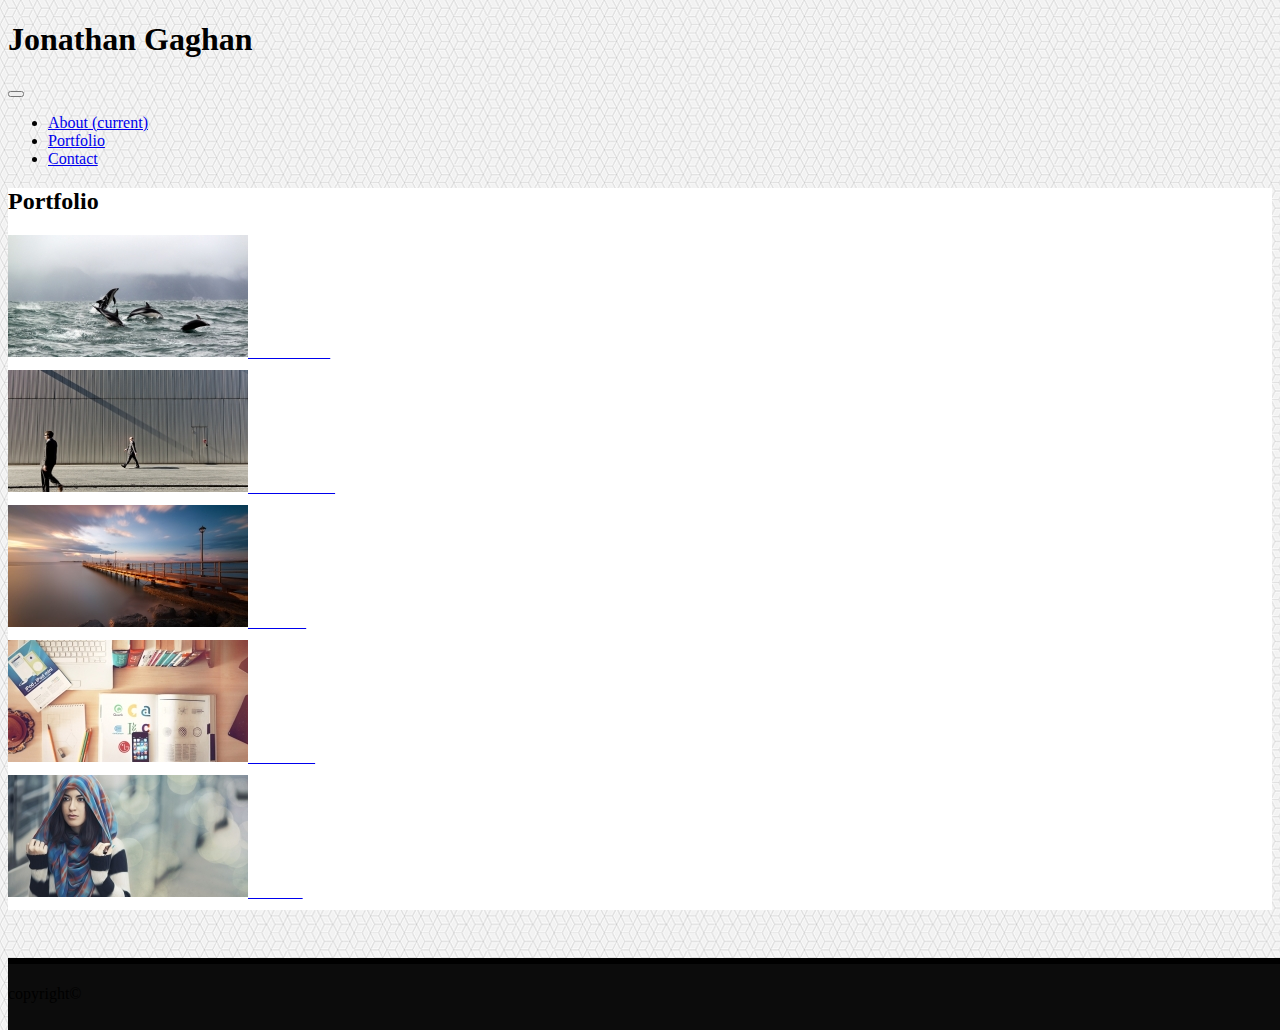
==== portfolio.html @ 00df610f "jurrasic park" ====
<!DOCTYPE html>
<html lang="en">

<head>
    <meta charset="UTF-8">
    <meta name="viewport" content="width=device-width, initial-scale=1.0">
    <meta http-equiv="X-UA-Compatible" content="ie=edge">
    <link rel="stylesheet" href="https://stackpath.bootstrapcdn.com/bootstrap/4.1.1/css/bootstrap.min.css" integrity="sha384-WskhaSGFgHYWDcbwN70/dfYBj47jz9qbsMId/iRN3ewGhXQFZCSftd1LZCfmhktB"
        crossorigin="anonymous">
    <link rel="stylesheet" type="text/css" href="style.css">
    <script src="https://code.jquery.com/jquery-3.3.1.slim.min.js" integrity="sha384-q8i/X+965DzO0rT7abK41JStQIAqVgRVzpbzo5smXKp4YfRvH+8abtTE1Pi6jizo"
        crossorigin="anonymous"></script>
    <script src="https://cdnjs.cloudflare.com/ajax/libs/popper.js/1.14.3/umd/popper.min.js" integrity="sha384-ZMP7rVo3mIykV+2+9J3UJ46jBk0WLaUAdn689aCwoqbBJiSnjAK/l8WvCWPIPm49"
        crossorigin="anonymous"></script>
    <script src="https://stackpath.bootstrapcdn.com/bootstrap/4.1.1/js/bootstrap.min.js" integrity="sha384-smHYKdLADwkXOn1EmN1qk/HfnUcbVRZyYmZ4qpPea6sjB/pTJ0euyQp0Mk8ck+5T"
        crossorigin="anonymous"></script>

    <title>Document</title>
</head>

<body>

    <nav class="navbar navbar-expand-lg navbar-light bg-white border-bottom py-0 mb-5">
        <a class="navbar-brand offset-sm-1 bg-info px-3 text-white ml-6">
            <h1 id ="normalhead">Jonathan Gaghan</h1>
            <h1 id="phonehead">Jonathan</h1>
        </a>
        <button class="navbar-toggler" type="button" data-toggle="collapse" data-target="#navbarNav" aria-controls="navbarNav" aria-expanded="false"
            aria-label="Toggle navigation">
            <span class="navbar-toggler-icon"></span>
        </button>
        <div class="collapse navbar-collapse mr-5" id="navbarNav">
            <ul class="navbar-nav offset-sm-8 mr-0">
                <li class="nav-item">
                    <a class="nav-link" href="index.html">About
                        <span class="sr-only">(current)</span>
                    </a>
                </li>
                <li class="nav-item">
                    <a class="nav-link" href="portfolio.html">Portfolio</a>
                </li>
                <li class="nav-item">
                    <a class="nav-link" href="contact.html">Contact</a>
                </li>
            </ul>
        </div>
    </nav>

    <div class="container border mb-5" id="content" border-color="#dddddd">
        <div class="row-fluid">
            <h2 class="mt-4 ml-3.5 mb-4 pb-4 border-bottom text-info" border-color="#dddddd">Portfolio</h2>
        </div>
        <div class="row">
                <div class="position-relative col-sm-4 mb-5">
                <a class="h-100 w-100 position-relative" href="https://jpgaghan.github.io/Word-Guess-Game/">
            <img class="w-100" src="assets/animals.jpg" alt="elsword">
            <span class="position-absolute bg-info" id="label">Word Guess</span>
                    </a>
                    </div>
                    <div class="position-relative h-100 w-100 col-sm-4 mb-5">
                    <a class="h-100 w-100 position-relative" href="https://jpgaghan.github.io/unit-4-game/">
            <img class="w-100" src="assets/architecture.jpg" alt="triviacrack">
            <span class="position-absolute bg-info" id="label">Jurrasic Park</span>
                </a>
                </div>
        </div>
        <div class="row">
                <div class="position-relative h-100 w-100 col-sm-4 mb-5">
            <a class="h-100 w-100 position-relative" href="https://www.amazon.com/">
                <img class="w-100" src="assets/nature.jpg" alt="amazon">
                <span class="position-absolute bg-info" id="label">Amazon</span>
            </a>
            </div>
            <div class="position-relative h-100 w-100 col-sm-4 mb-5">
            <a class="h-100 w-100 position-relative" href="https://www.ncsecu.org/">
                <img class="w-100" src="assets/tech.jpg" alt="ncsecu">
                <span class="position-absolute bg-info" id="label">NCSECU</span>
            </a>
            </div>
        </div>
        <div class="row">
                <div class="position-relative h-100 w-100 col-sm-4 mb-5">
            <a class="h-100 w-100 position-relative" href="http://www.freepacman.org/welcome.php">
                <img class="w-100" src="assets/people.jpg" alt="pacman">
                <span class="position-absolute bg-info" id="label">Pacman</span>
            </a>
            </div>
        </div>
    </div>
    <footer id="footer" class="border-info">
        <div class="container text-center">
            <span class="text-muted">copyright©</span>
        </div>
    </footer>


</body>

</html>
---- style.css ----
html {
  position: relative;
  min-height: 100%;
}

#aboutmeimg {
  height: 200px;
  width: 200px;
}

#phonehead{
  display: none;
}

body {
  margin-bottom: 120px; /* Margin bottom by footer height */
  background-image: url(assets/qbkls.png);
}

#footer {
  position: absolute;
  bottom: 0;
  width: 100%;
  height: 66px;
  border-top: 6px solid; 
  line-height: 60px;
  background-color: #0c0c0c;
}

#ncsecu{
  position: relative;
}

#ncsecu-label{
  position: absolute;
  bottom: 6px;
  left:3%;
  right: 3%;
}

#image{
  float:right;
}

#content{
  background-color: white;
}

#label {
  top: 67px;
  left: 0;
  font-family: 'Georgia', Times, Times New Roman, serif;
  width: 100%;
  color: #ffffff;
  line-height: 36px;
  text-align: center;
  height: 32px;
}


@media screen and (max-width: 1199px) {
  #label { 
    top: 53px;
  }
}

@media screen and (max-width: 991px) {
  #label { 
    top: 31px;
  }
}

@media screen and (max-width: 767px) {
  #label { 
    top: 17px;
  }
}

@media screen and (max-width: 575px) {
  #label { 
    top: 97px;
    height: 197%;
    padding-top: 1%;
    padding-bottom: 38px;
  }
}

@media screen and (max-width: 552px) {
  #label { 
    top: 95px;
  }
}

@media screen and (max-width: 547px) {
  #label { 
    top: 93px;
  }
}

@media screen and (max-width: 542px) {
  #label { 
    top: 92px;
  }
}

@media screen and (max-width: 530px) {
  #label { 
    top: 88px;
  }
}

@media screen and (max-width: 515px) {
  #label { 
    top: 82px;
  }
}

@media screen and (max-width: 500px) {
  #label { 
    top: 74px;
  }
}

@media screen and (max-width: 470px) {
  #phonehead{
    display: block;
    padding-right: 164px;
    padding-left: 122px;
  }

  #normalhead{
    display: none;
  }

  .navbar{
    padding: 0%;
  }
}

@media screen and (max-width: 457px) {
  #label { 
    top: 68px;
  }
}

@media screen and (max-width: 457px) {
  #label { 
    top: 68px;
  }
}

@media screen and (max-width: 432px) {
  #label { 
    top: 63px;
  }
}

@media screen and (max-width: 420px){
  #phonehead{
    padding-left: 108px;
  }

@media screen and (max-width: 411px) {
  #label {
      top: 55px;
  }
}
@media screen and (max-width: 389px) {
  #label {
      top: 51px;
  }
}

@media screen and (max-width: 380px){
  #phonehead{
    padding-left: 83px;
  }

  #aboutmeimg {
    height: 300px;
    width: 300px;
    margin-bottom: 20px;
  }
}
@media screen and (max-width: 362px) {
  #label {
      top: 44px;
  }
}

@media screen and (max-width: 380px){
  #phonehead{
    padding-left: 70px;
  }

@media screen and (max-width: 337px) {
  #label {
      top: 37px;
  }
  #aboutmeimg {
    height: 250px;
    width: 250px;
  }
}

@media screen and (max-width: 310px){
  #phonehead{
    padding-left: 42px;
  }

@media screen and (max-width: 307px) {
  #label {
      top: 30px;
  }
}

@media screen and (max-width: 298px) {
  #label {
    top: 40px;
    height: 21px;
    line-height: 35px;
    padding-top: 0%;
    padding-bottom: 33px;
  }
}
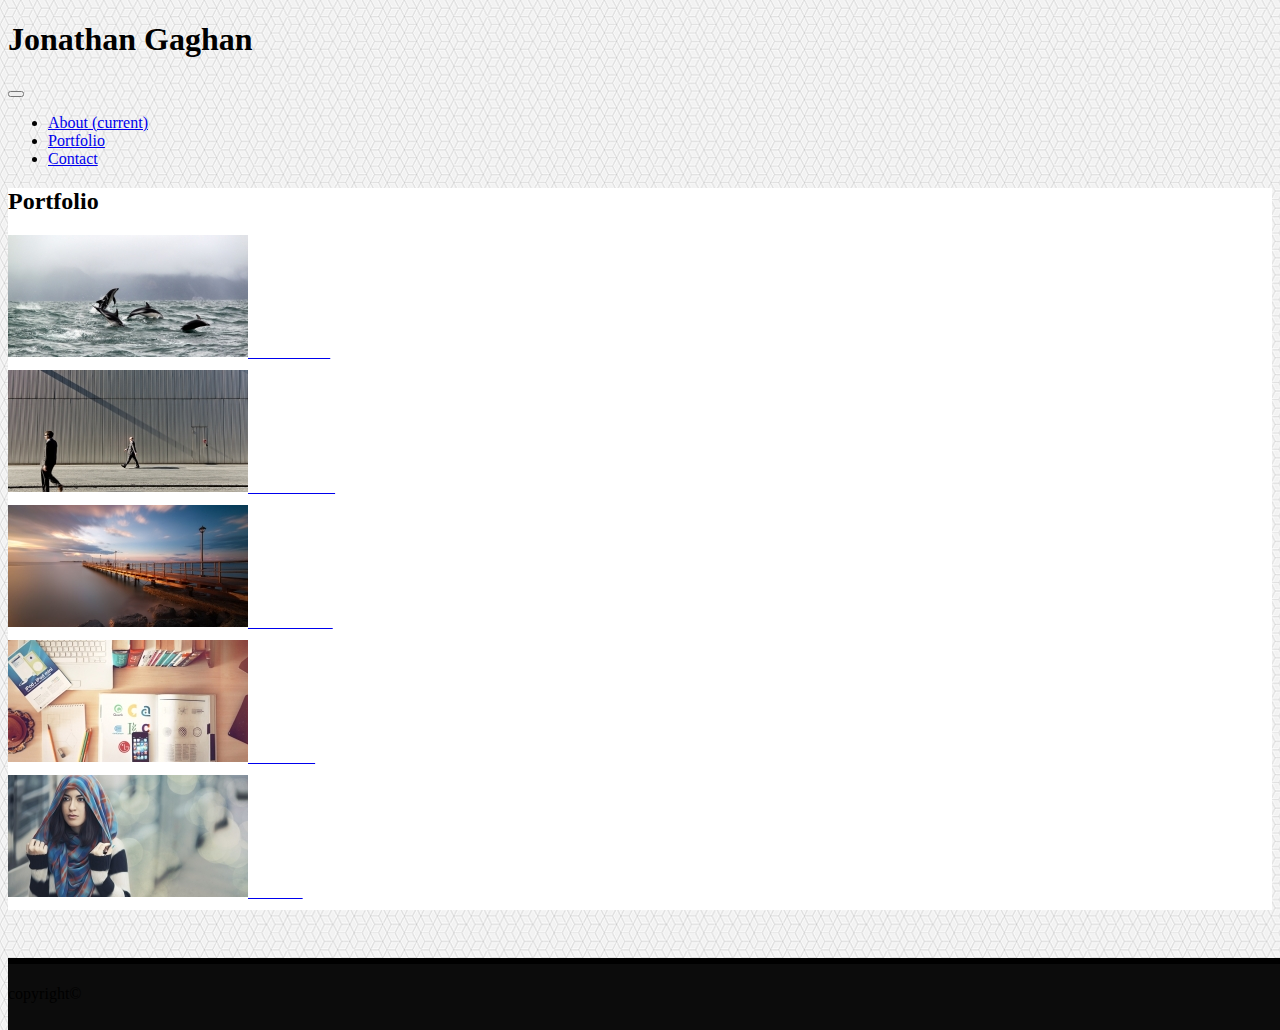
==== commit f2cd81f3: "update" ====
--- a/portfolio.html
+++ b/portfolio.html
@@ -66,9 +66,9 @@
         </div>
         <div class="row">
                 <div class="position-relative h-100 w-100 col-sm-4 mb-5">
-            <a class="h-100 w-100 position-relative" href="https://www.amazon.com/">
+            <a class="h-100 w-100 position-relative" href="https://jpgaghan.github.io/TriviaGame/">
                 <img class="w-100" src="assets/nature.jpg" alt="amazon">
-                <span class="position-absolute bg-info" id="label">Amazon</span>
+                <span class="position-absolute bg-info" id="label">Trivia Game</span>
             </a>
             </div>
             <div class="position-relative h-100 w-100 col-sm-4 mb-5">
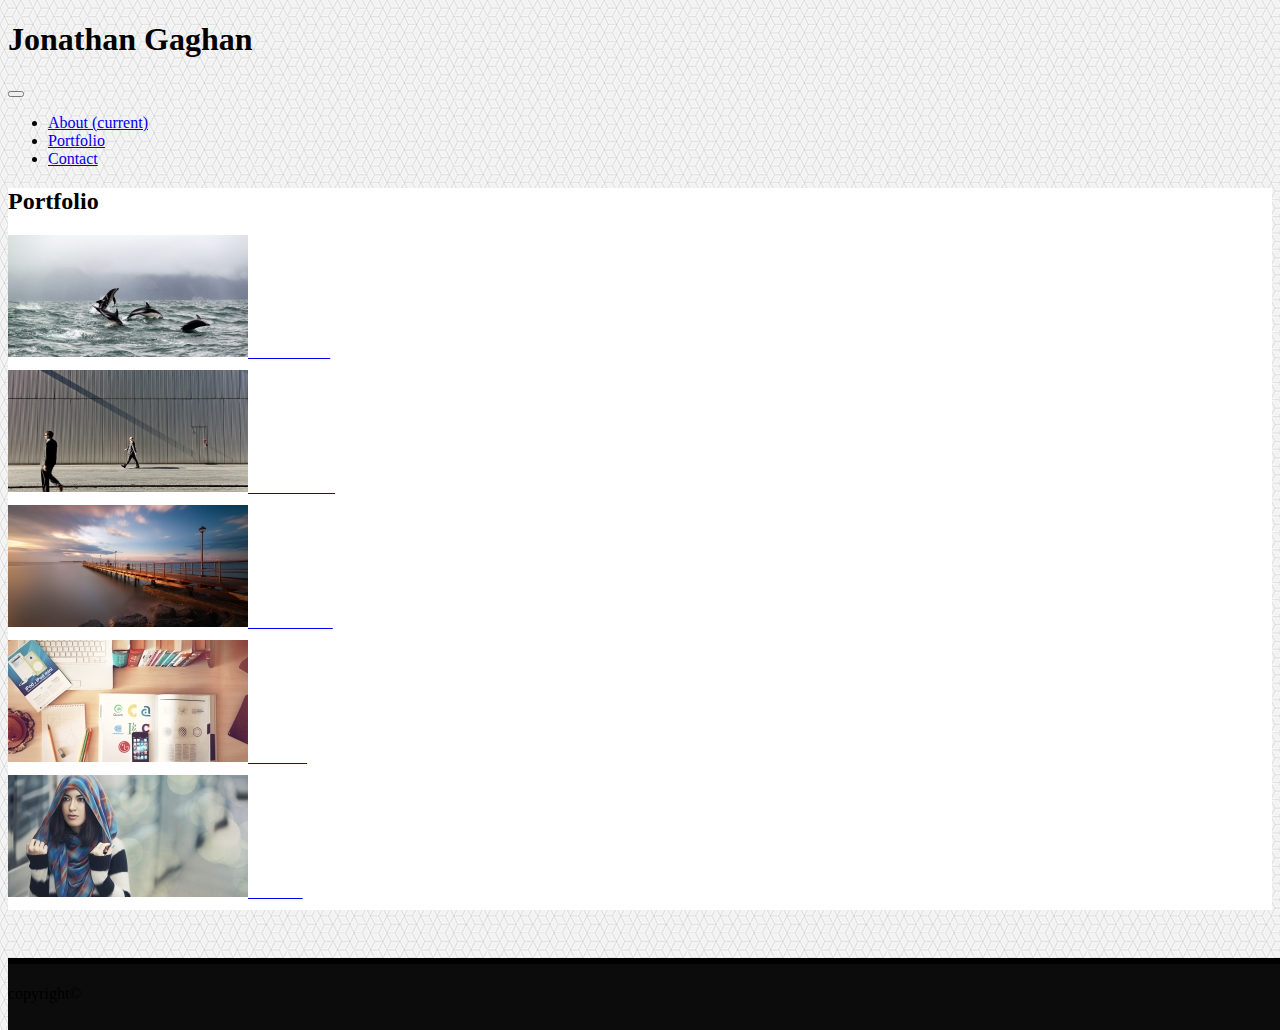
==== commit 9e901b89: "giphy" ====
--- a/portfolio.html
+++ b/portfolio.html
@@ -72,9 +72,9 @@
             </a>
             </div>
             <div class="position-relative h-100 w-100 col-sm-4 mb-5">
-            <a class="h-100 w-100 position-relative" href="https://www.ncsecu.org/">
+            <a class="h-100 w-100 position-relative" href="https://jpgaghan.github.io/Giftastic/">
                 <img class="w-100" src="assets/tech.jpg" alt="ncsecu">
-                <span class="position-absolute bg-info" id="label">NCSECU</span>
+                <span class="position-absolute bg-info" id="label">Giftastic</span>
             </a>
             </div>
         </div>
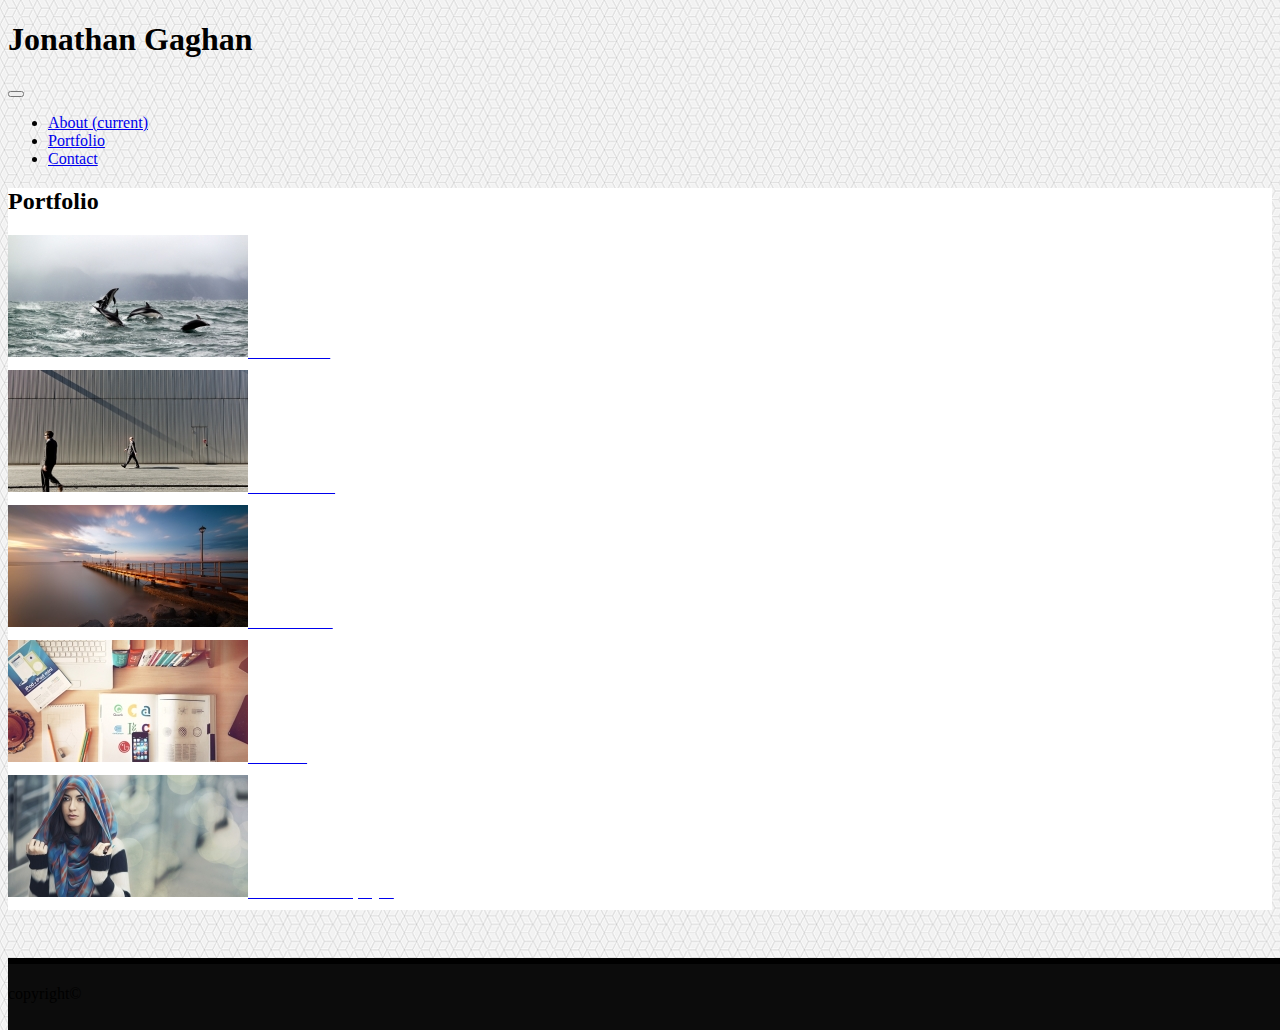
==== commit 1ce01af3: "rpsm" ====
--- a/portfolio.html
+++ b/portfolio.html
@@ -80,9 +80,9 @@
         </div>
         <div class="row">
                 <div class="position-relative h-100 w-100 col-sm-4 mb-5">
-            <a class="h-100 w-100 position-relative" href="http://www.freepacman.org/welcome.php">
+            <a class="h-100 w-100 position-relative" href="https://jpgaghan.github.io/RPS-Multiplayer/">
                 <img class="w-100" src="assets/people.jpg" alt="pacman">
-                <span class="position-absolute bg-info" id="label">Pacman</span>
+                <span class="position-absolute bg-info" id="label">RPS RPS-Multiplayer</span>
             </a>
             </div>
         </div>
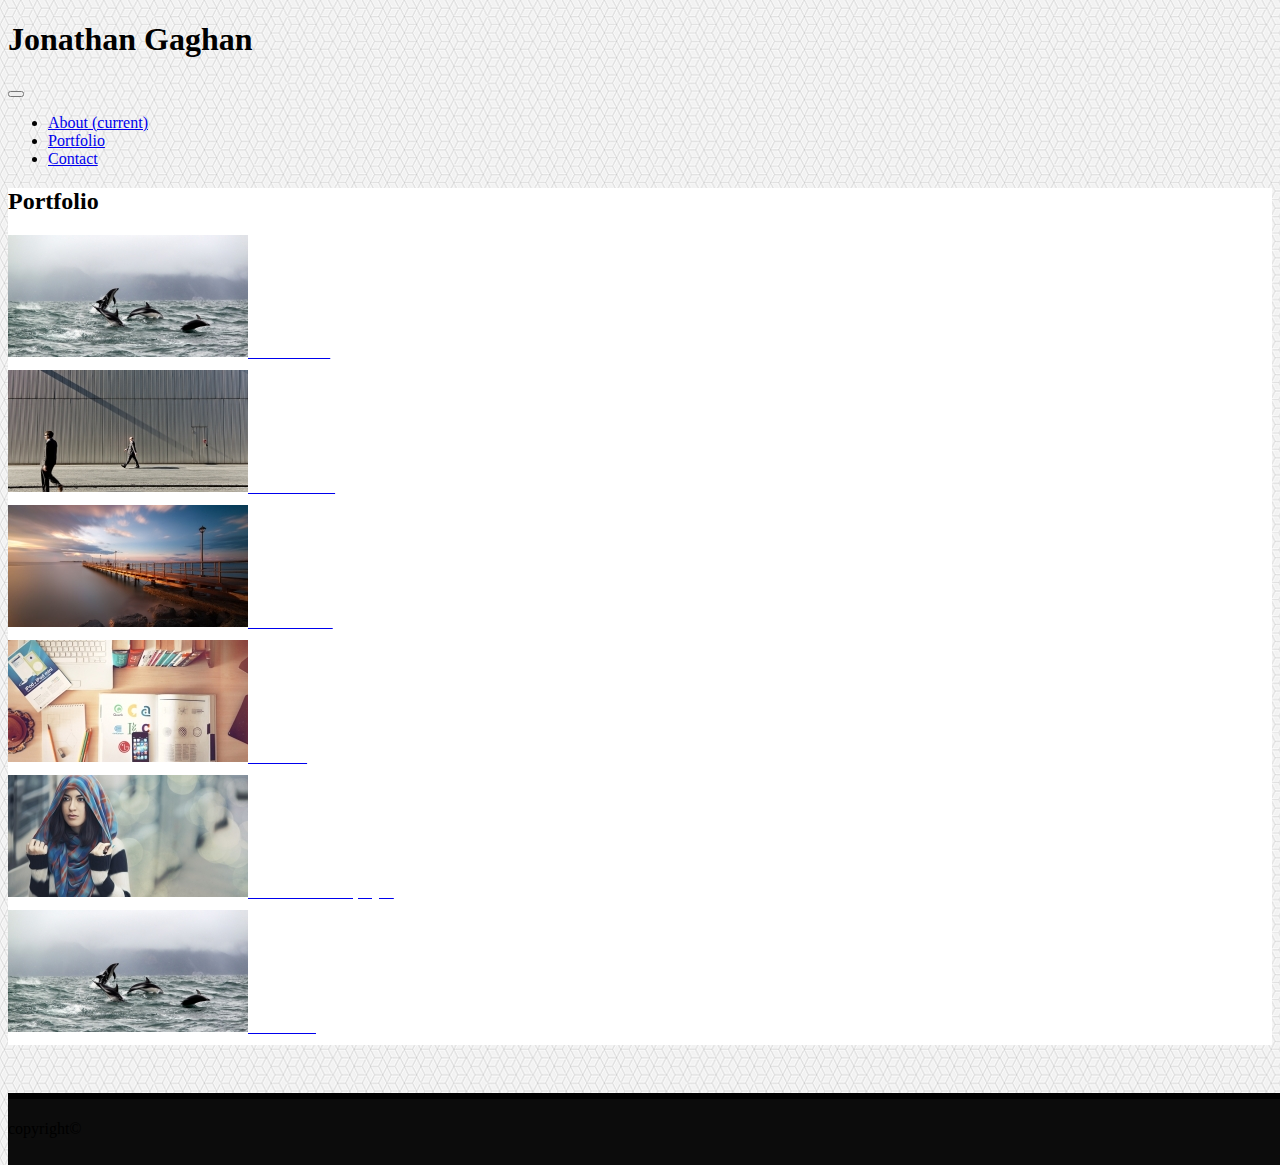
==== commit d7b62aa0: "liri" ====
--- a/portfolio.html
+++ b/portfolio.html
@@ -85,6 +85,12 @@
                 <span class="position-absolute bg-info" id="label">RPS RPS-Multiplayer</span>
             </a>
             </div>
+            <div class="position-relative h-100 w-100 col-sm-4 mb-5">
+                <a class="h-100 w-100 position-relative" href="https://github.com/jpgaghan/liri-node-app">
+                    <img class="w-100" src="assets/animals.jpg" alt="Liri">
+                    <span class="position-absolute bg-info" id="label">Liri-Node</span>
+                </a>
+                </div>
         </div>
     </div>
     <footer id="footer" class="border-info">
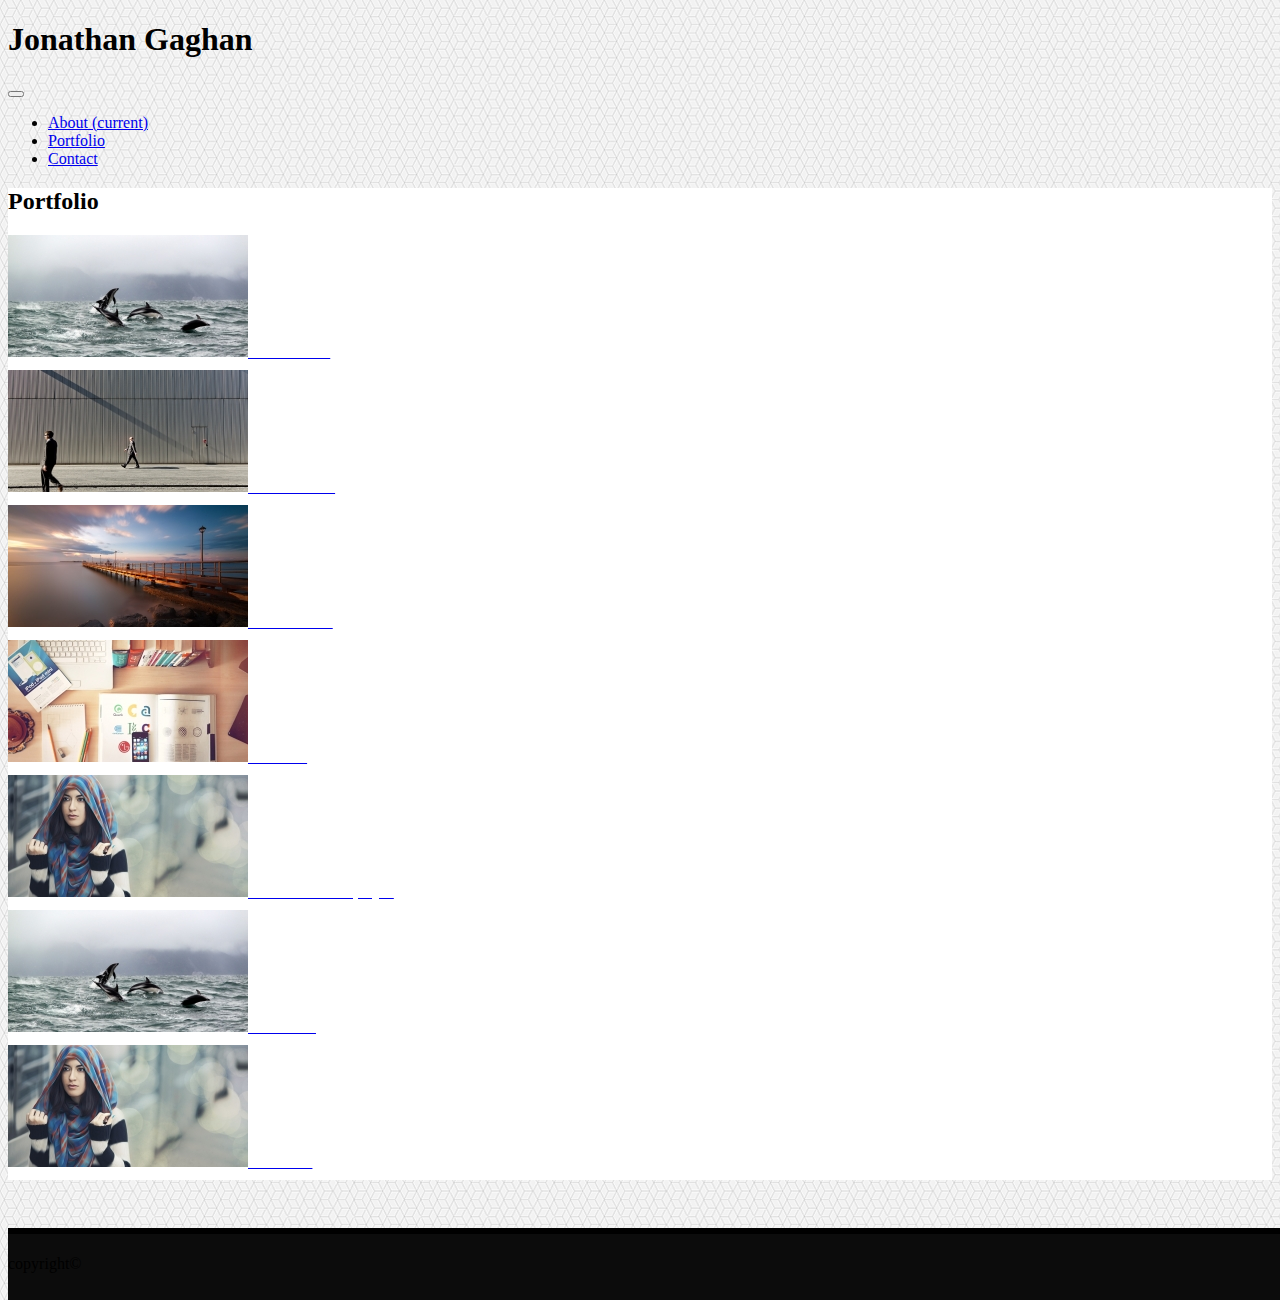
==== commit 4133436c: "bamazon" ====
--- a/portfolio.html
+++ b/portfolio.html
@@ -22,11 +22,11 @@
 
     <nav class="navbar navbar-expand-lg navbar-light bg-white border-bottom py-0 mb-5">
         <a class="navbar-brand offset-sm-1 bg-info px-3 text-white ml-6">
-            <h1 id ="normalhead">Jonathan Gaghan</h1>
+            <h1 id="normalhead">Jonathan Gaghan</h1>
             <h1 id="phonehead">Jonathan</h1>
         </a>
-        <button class="navbar-toggler" type="button" data-toggle="collapse" data-target="#navbarNav" aria-controls="navbarNav" aria-expanded="false"
-            aria-label="Toggle navigation">
+        <button class="navbar-toggler" type="button" data-toggle="collapse" data-target="#navbarNav" aria-controls="navbarNav"
+            aria-expanded="false" aria-label="Toggle navigation">
             <span class="navbar-toggler-icon"></span>
         </button>
         <div class="collapse navbar-collapse mr-5" id="navbarNav">
@@ -51,53 +51,62 @@
             <h2 class="mt-4 ml-3.5 mb-4 pb-4 border-bottom text-info" border-color="#dddddd">Portfolio</h2>
         </div>
         <div class="row">
-                <div class="position-relative col-sm-4 mb-5">
+            <div class="position-relative col-sm-4 mb-5">
                 <a class="h-100 w-100 position-relative" href="https://jpgaghan.github.io/Word-Guess-Game/">
-            <img class="w-100" src="assets/animals.jpg" alt="elsword">
-            <span class="position-absolute bg-info" id="label">Word Guess</span>
-                    </a>
-                    </div>
-                    <div class="position-relative h-100 w-100 col-sm-4 mb-5">
-                    <a class="h-100 w-100 position-relative" href="https://jpgaghan.github.io/unit-4-game/">
-            <img class="w-100" src="assets/architecture.jpg" alt="triviacrack">
-            <span class="position-absolute bg-info" id="label">Jurrasic Park</span>
+                    <img class="w-100" src="assets/animals.jpg" alt="elsword">
+                    <span class="position-absolute bg-info" id="label">Word Guess</span>
                 </a>
-                </div>
-        </div>
-        <div class="row">
-                <div class="position-relative h-100 w-100 col-sm-4 mb-5">
-            <a class="h-100 w-100 position-relative" href="https://jpgaghan.github.io/TriviaGame/">
-                <img class="w-100" src="assets/nature.jpg" alt="amazon">
-                <span class="position-absolute bg-info" id="label">Trivia Game</span>
-            </a>
             </div>
             <div class="position-relative h-100 w-100 col-sm-4 mb-5">
-            <a class="h-100 w-100 position-relative" href="https://jpgaghan.github.io/Giftastic/">
-                <img class="w-100" src="assets/tech.jpg" alt="ncsecu">
-                <span class="position-absolute bg-info" id="label">Giftastic</span>
-            </a>
+                <a class="h-100 w-100 position-relative" href="https://jpgaghan.github.io/unit-4-game/">
+                    <img class="w-100" src="assets/architecture.jpg" alt="triviacrack">
+                    <span class="position-absolute bg-info" id="label">Jurrasic Park</span>
+                </a>
             </div>
         </div>
         <div class="row">
-                <div class="position-relative h-100 w-100 col-sm-4 mb-5">
-            <a class="h-100 w-100 position-relative" href="https://jpgaghan.github.io/RPS-Multiplayer/">
-                <img class="w-100" src="assets/people.jpg" alt="pacman">
-                <span class="position-absolute bg-info" id="label">RPS RPS-Multiplayer</span>
-            </a>
+            <div class="position-relative h-100 w-100 col-sm-4 mb-5">
+                <a class="h-100 w-100 position-relative" href="https://jpgaghan.github.io/TriviaGame/">
+                    <img class="w-100" src="assets/nature.jpg" alt="amazon">
+                    <span class="position-absolute bg-info" id="label">Trivia Game</span>
+                </a>
+            </div>
+            <div class="position-relative h-100 w-100 col-sm-4 mb-5">
+                <a class="h-100 w-100 position-relative" href="https://jpgaghan.github.io/Giftastic/">
+                    <img class="w-100" src="assets/tech.jpg" alt="ncsecu">
+                    <span class="position-absolute bg-info" id="label">Giftastic</span>
+                </a>
+            </div>
+        </div>
+        <div class="row">
+            <div class="position-relative h-100 w-100 col-sm-4 mb-5">
+                <a class="h-100 w-100 position-relative" href="https://jpgaghan.github.io/RPS-Multiplayer/">
+                    <img class="w-100" src="assets/people.jpg" alt="pacman">
+                    <span class="position-absolute bg-info" id="label">RPS RPS-Multiplayer</span>
+                </a>
             </div>
             <div class="position-relative h-100 w-100 col-sm-4 mb-5">
                 <a class="h-100 w-100 position-relative" href="https://github.com/jpgaghan/liri-node-app">
                     <img class="w-100" src="assets/animals.jpg" alt="Liri">
                     <span class="position-absolute bg-info" id="label">Liri-Node</span>
                 </a>
-                </div>
+            </div>
         </div>
-    </div>
-    <footer id="footer" class="border-info">
-        <div class="container text-center">
-            <span class="text-muted">copyright©</span>
+
+        <div class="row">
+            <div class="position-relative h-100 w-100 col-sm-4 mb-5">
+                <a class="h-100 w-100 position-relative" href="https://github.com/jpgaghan/AmazonSQL">
+                    <img class="w-100" src="assets/people.jpg" alt="pacman">
+                    <span class="position-absolute bg-info" id="label">Bamazon</span>
+                </a>
+            </div>
         </div>
-    </footer>
+
+        <footer id="footer" class="border-info">
+            <div class="container text-center">
+                <span class="text-muted">copyright©</span>
+            </div>
+        </footer>
 
 
 </body>
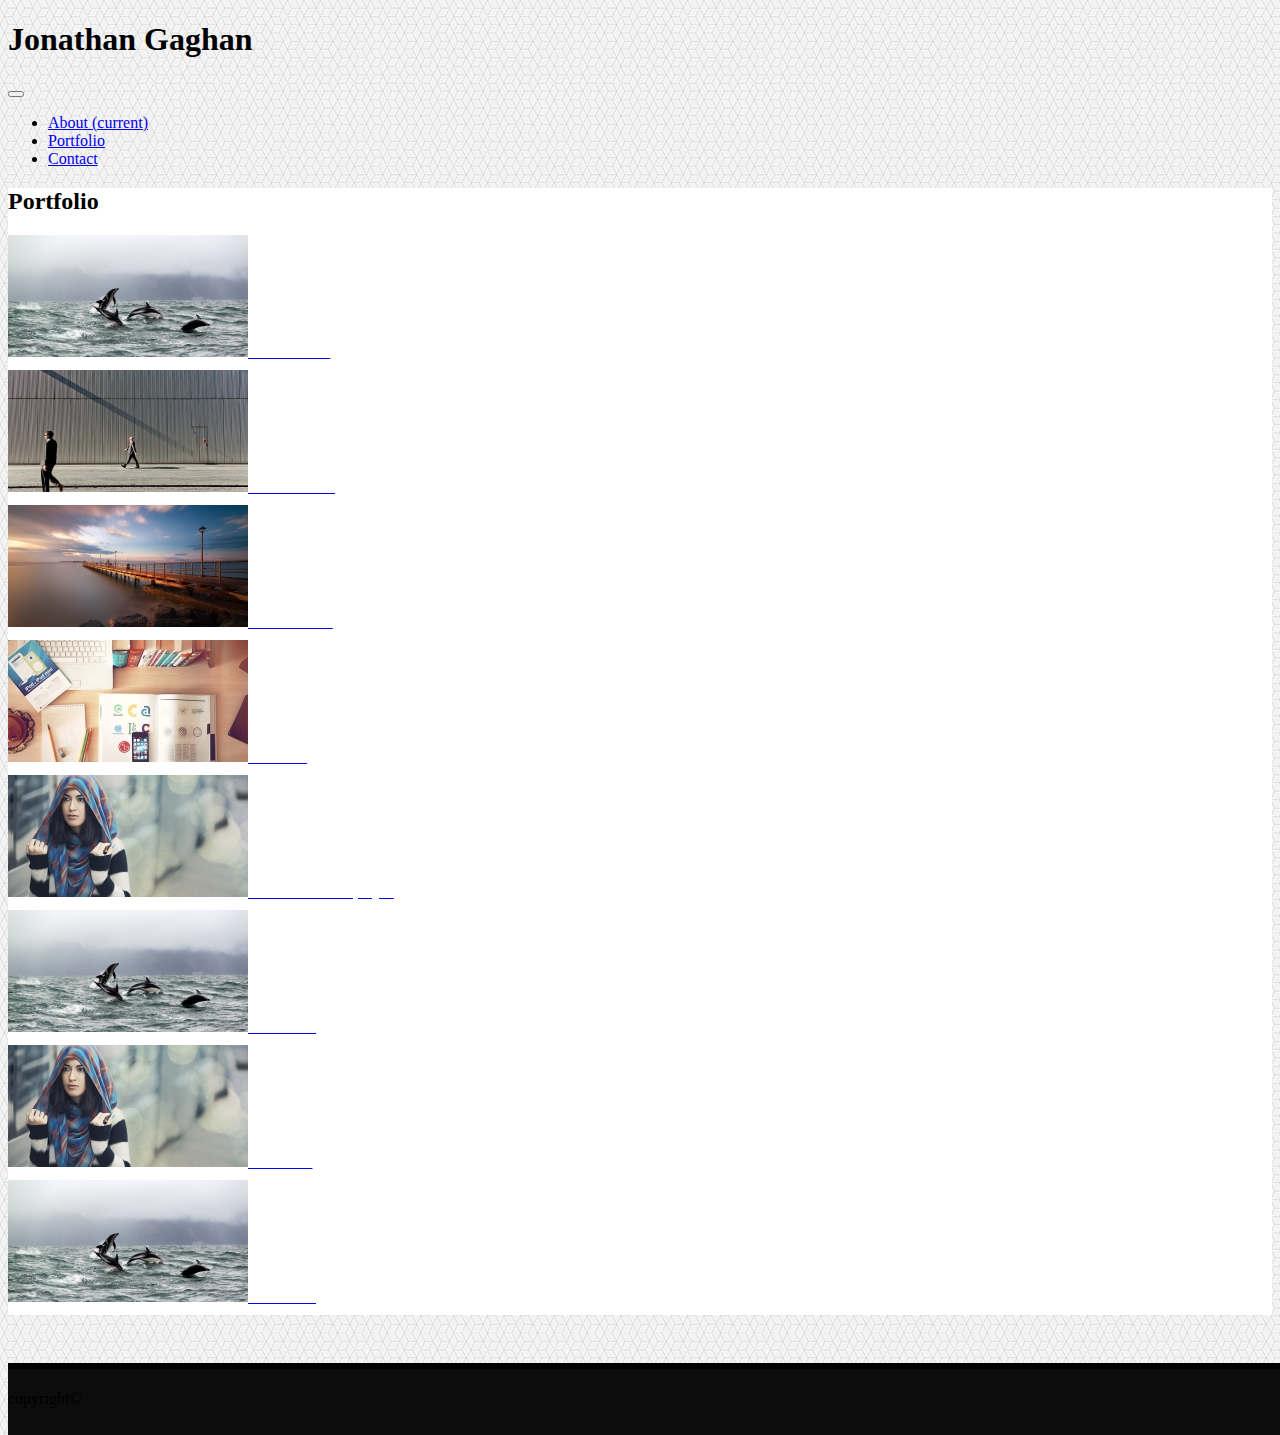
==== commit 2b67b883: "push" ====
--- a/portfolio.html
+++ b/portfolio.html
@@ -100,6 +100,12 @@
                     <span class="position-absolute bg-info" id="label">Bamazon</span>
                 </a>
             </div>
+            <div class="position-relative h-100 w-100 col-sm-4 mb-5">
+                <a class="h-100 w-100 position-relative" href="https://limitless-bastion-83040.herokuapp.com/">
+                    <img class="w-100" src="assets/animals.jpg" alt="Liri">
+                    <span class="position-absolute bg-info" id="label">Liri-Node</span>
+                </a>
+            </div>
         </div>
 
         <footer id="footer" class="border-info">
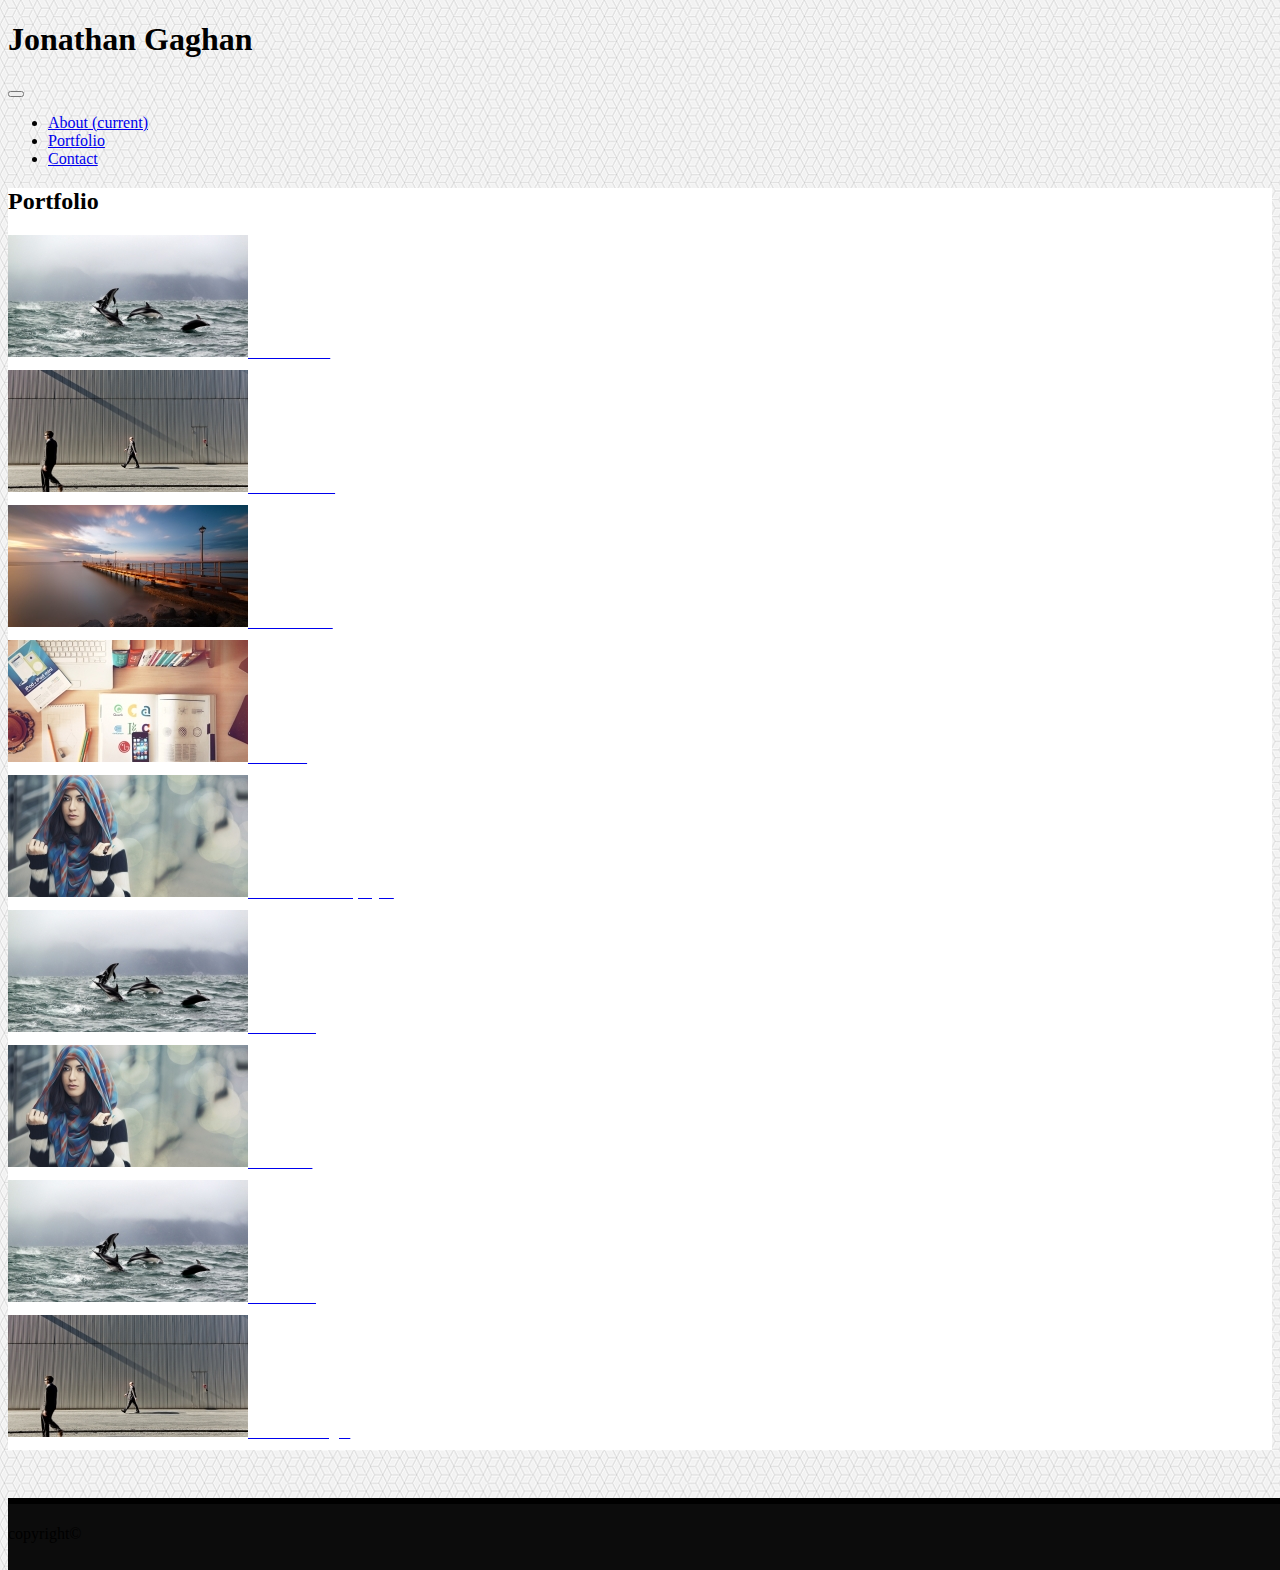
==== commit 49f44afd: "burger" ====
--- a/portfolio.html
+++ b/portfolio.html
@@ -107,7 +107,14 @@
                 </a>
             </div>
         </div>
-
+        <div class="row">
+            <div class="position-relative h-100 w-100 col-sm-4 mb-5">
+                <a class="h-100 w-100 position-relative" href="https://afternoon-thicket-10423.herokuapp.com/">
+                    <img class="w-100" src="assets/architecture.jpg" alt="triviacrack">
+                    <span class="position-absolute bg-info" id="label">Ead-Da-Burger</span>
+                </a>
+            </div>
+        </div>
         <footer id="footer" class="border-info">
             <div class="container text-center">
                 <span class="text-muted">copyright©</span>
